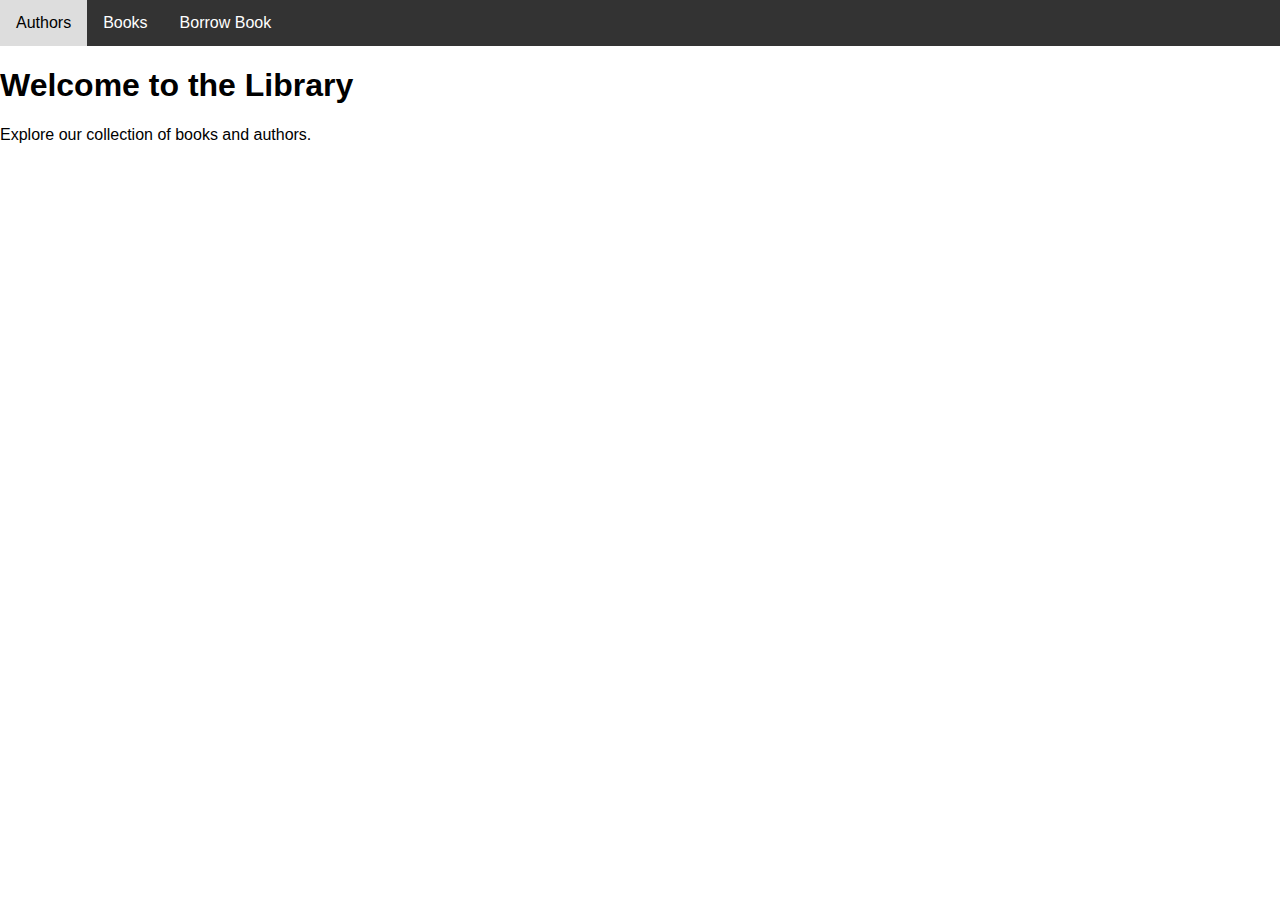
==== client/Index.html @ fbaf8ba8 "first few things done" ====
<!DOCTYPE html>
<html lang="en">
  <head>
    <meta charset="UTF-8" />
    <meta name="viewport" content="width=device-width, initial-scale=1.0" />
    <title>Library Navigation</title>

    <style>
      /* Add some basic CSS for styling the navigation bar */
      body {
        font-family: Arial, sans-serif;
        margin: 0;
        padding: 0;
      }
      nav {
        background-color: #333;
        overflow: hidden;
      }
      nav a {
        float: left;
        display: block;
        color: white;
        text-align: center;
        padding: 14px 16px;
        text-decoration: none;
      }
      nav a:hover {
        background-color: #ddd;
        color: black;
      }
    </style>
  </head>
  <body>
    <nav>
      <a href="authors.html" id="authors">Authors</a>
      <a href="books.html" id="books">Books</a>
      <a href="borrow.html" id="borrow">Borrow Book</a>
    </nav>

    <h1>Welcome to the Library</h1>
    <p>Explore our collection of books and authors.</p>

    <div id="contentContainer"></div>
  </body>

  <script>
    function loadContent(section) {
      const contentContainer = document.getElementById("contentContainer");

      // Use fetch to load the content from the corresponding HTML file
      fetch(`${section}.html`)
        .then((response) => response.text())
        .then((content) => {
          // Set the content of the container to the loaded HTML
          contentContainer.innerHTML = content;
        })
        .catch((error) => {
          console.error(`Error loading ${section} content:`, error);
        });
    }

    // Add click event listeners for each navigation item
    const authors = document.getElementById("authors");
    authors.addEventListener("click", () => loadContent("authors"));

    const books = document.getElementById("books");
    books.addEventListener("click", () => loadContent("books"));

    const borrow = document.getElementById("borrow");
    borrow.addEventListener("click", () => loadContent("borrow"));
  </script>
</html>
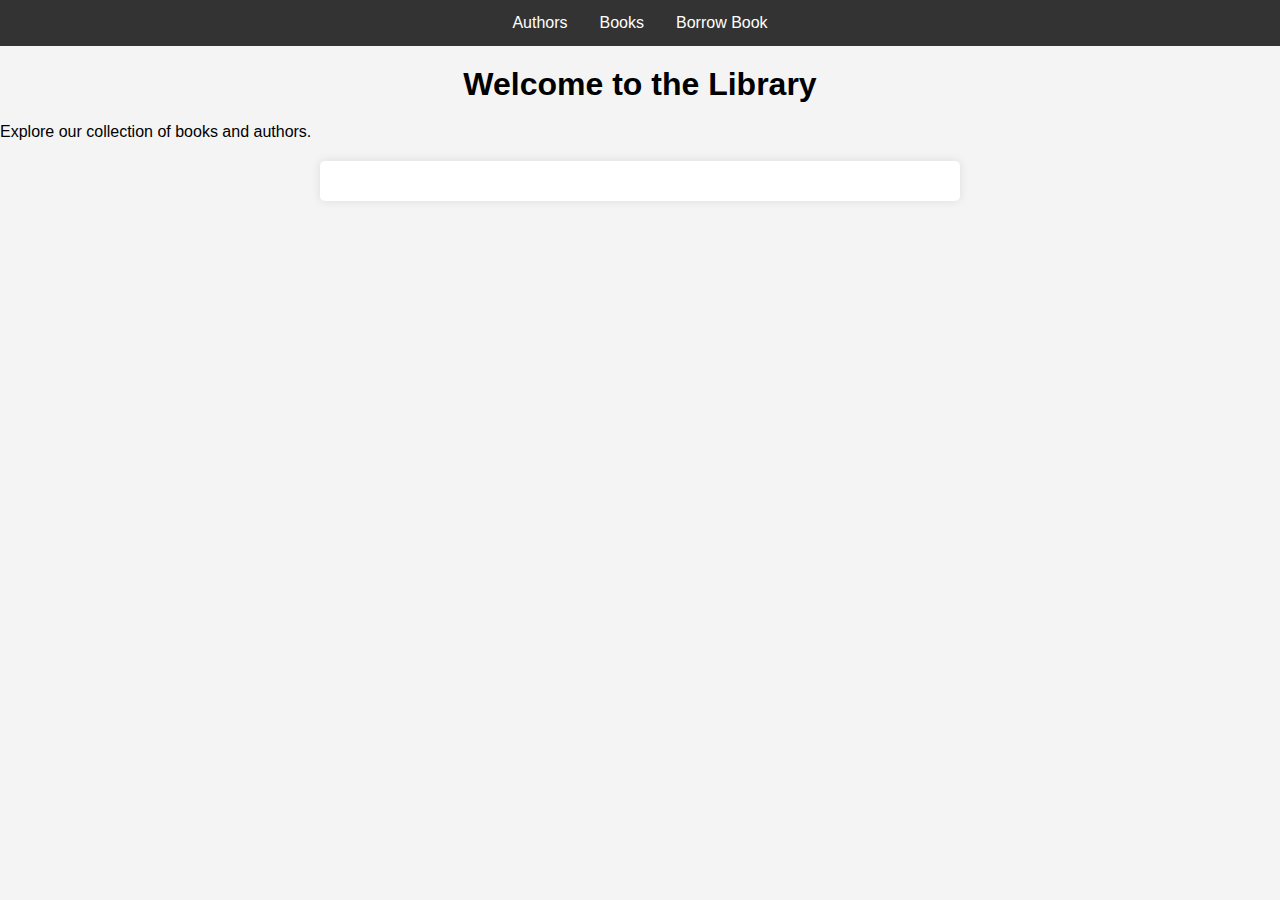
==== commit 5383029c: "add books" ====
--- a/client/Index.html
+++ b/client/Index.html
@@ -4,31 +4,7 @@
     <meta charset="UTF-8" />
     <meta name="viewport" content="width=device-width, initial-scale=1.0" />
     <title>Library Navigation</title>
-
-    <style>
-      /* Add some basic CSS for styling the navigation bar */
-      body {
-        font-family: Arial, sans-serif;
-        margin: 0;
-        padding: 0;
-      }
-      nav {
-        background-color: #333;
-        overflow: hidden;
-      }
-      nav a {
-        float: left;
-        display: block;
-        color: white;
-        text-align: center;
-        padding: 14px 16px;
-        text-decoration: none;
-      }
-      nav a:hover {
-        background-color: #ddd;
-        color: black;
-      }
-    </style>
+    <link rel="stylesheet" href="styles/style.css" />
   </head>
   <body>
     <nav>
--- a/client/styles/style.css
+++ b/client/styles/style.css
@@ -0,0 +1,142 @@
+body {
+  font-family: Arial, sans-serif;
+  margin: 0;
+  padding: 0;
+}
+nav {
+  display: flex;
+  justify-content: center;
+  background-color: #333;
+  overflow: hidden;
+}
+nav a {
+  float: left;
+  display: block;
+  color: white;
+  text-align: center;
+  padding: 14px 16px;
+  text-decoration: none;
+}
+nav a:hover {
+  background-color: #ddd;
+  color: black;
+}
+/* Add this CSS to style your book addition form */
+body {
+  font-family: Arial, sans-serif;
+  margin: 0;
+  padding: 0;
+  background-color: #f4f4f4;
+}
+
+h1 {
+  text-align: center;
+  margin-top: 20px;
+}
+
+form {
+  max-width: 400px;
+  margin: 0 auto;
+  padding: 20px;
+  background-color: #fff;
+  border-radius: 5px;
+  box-shadow: 0 0 10px rgba(0, 0, 0, 0.1);
+}
+
+label {
+  display: block;
+  margin-bottom: 8px;
+  font-weight: bold;
+}
+
+input[type="text"],
+input[type="date"],
+select {
+  width: 100%;
+  padding: 10px;
+  margin-bottom: 20px;
+  border: 1px solid #ccc;
+  border-radius: 3px;
+}
+
+input[type="submit"] {
+  background-color: #007bff;
+  color: #fff;
+  padding: 10px 20px;
+  border: none;
+  border-radius: 3px;
+  cursor: pointer;
+}
+
+input[type="submit"]:hover {
+  background-color: #0056b3;
+}
+
+/* Style the form container */
+#bookForm {
+  background-color: #fff;
+  padding: 20px;
+  border-radius: 5px;
+  box-shadow: 0 0 10px rgba(0, 0, 0, 0.1);
+}
+
+/* Style the top header section */
+h1 {
+  text-align: center;
+  margin: 20px 0;
+}
+
+/* Center the form on the page */
+#bookForm {
+  max-width: 400px;
+  margin: 0 auto;
+}
+
+/* Add margin and padding to form elements for better spacing */
+label,
+input[type="text"],
+input[type="date"],
+select,
+input[type="submit"],
+button[type="button"] {
+  margin-bottom: 10px;
+  padding: 10px;
+}
+
+/* Adjust styles for the submit button */
+input[type="submit"],
+button[type="button"] {
+  background-color: #007bff;
+  color: #fff;
+  border: none;
+  border-radius: 3px;
+  cursor: pointer;
+}
+
+button[type="button"] {
+  background-color: red;
+}
+
+input[type="submit"]:hover {
+  background-color: #0056b3;
+}
+
+/* Add spacing between elements */
+br {
+  clear: both;
+}
+
+/* Style the container holding the form */
+#contentContainer {
+  margin: 20px auto;
+  max-width: 600px;
+  padding: 20px;
+  background-color: #fff;
+  border-radius: 5px;
+  box-shadow: 0 0 10px rgba(0, 0, 0, 0.1);
+}
+
+table {
+  margin: 0 auto;
+  width: 50%;
+}
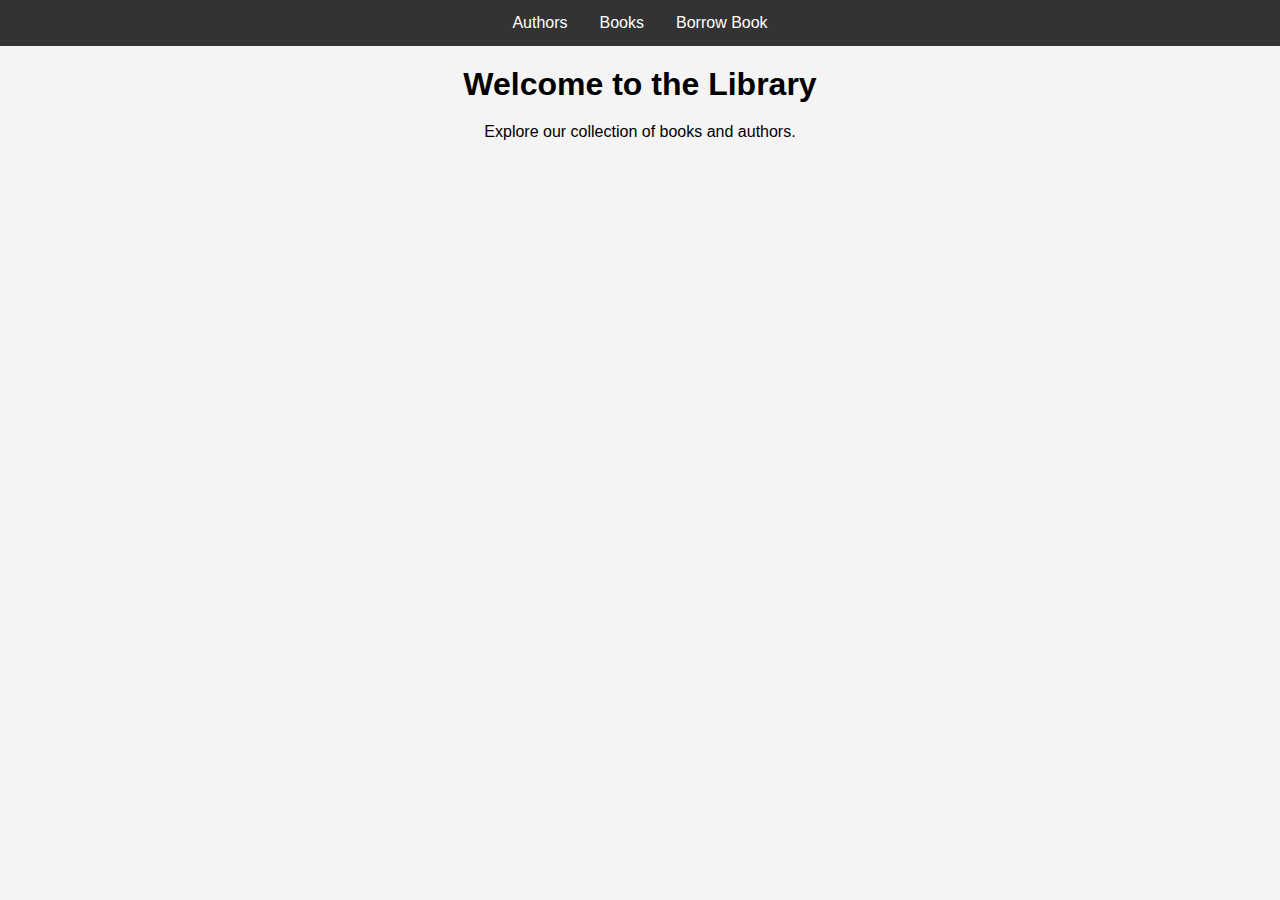
==== commit aaecdc6c: "solved as far i could" ====
--- a/client/Index.html
+++ b/client/Index.html
@@ -15,34 +15,5 @@
 
     <h1>Welcome to the Library</h1>
     <p>Explore our collection of books and authors.</p>
-
-    <div id="contentContainer"></div>
   </body>
-
-  <script>
-    function loadContent(section) {
-      const contentContainer = document.getElementById("contentContainer");
-
-      // Use fetch to load the content from the corresponding HTML file
-      fetch(`${section}.html`)
-        .then((response) => response.text())
-        .then((content) => {
-          // Set the content of the container to the loaded HTML
-          contentContainer.innerHTML = content;
-        })
-        .catch((error) => {
-          console.error(`Error loading ${section} content:`, error);
-        });
-    }
-
-    // Add click event listeners for each navigation item
-    const authors = document.getElementById("authors");
-    authors.addEventListener("click", () => loadContent("authors"));
-
-    const books = document.getElementById("books");
-    books.addEventListener("click", () => loadContent("books"));
-
-    const borrow = document.getElementById("borrow");
-    borrow.addEventListener("click", () => loadContent("borrow"));
-  </script>
 </html>
--- a/client/styles/style.css
+++ b/client/styles/style.css
@@ -29,7 +29,8 @@
   background-color: #f4f4f4;
 }
 
-h1 {
+h1,
+p {
   text-align: center;
   margin-top: 20px;
 }
@@ -50,10 +51,11 @@
 }
 
 input[type="text"],
+input[type="email"],
 input[type="date"],
 select {
-  width: 100%;
-  padding: 10px;
+  width: 90%;
+  padding: 50px;
   margin-bottom: 20px;
   border: 1px solid #ccc;
   border-radius: 3px;
@@ -95,6 +97,7 @@
 /* Add margin and padding to form elements for better spacing */
 label,
 input[type="text"],
+input[type="email"],
 input[type="date"],
 select,
 input[type="submit"],
@@ -140,3 +143,7 @@
   margin: 0 auto;
   width: 50%;
 }
+
+.add {
+  color: green;
+}
